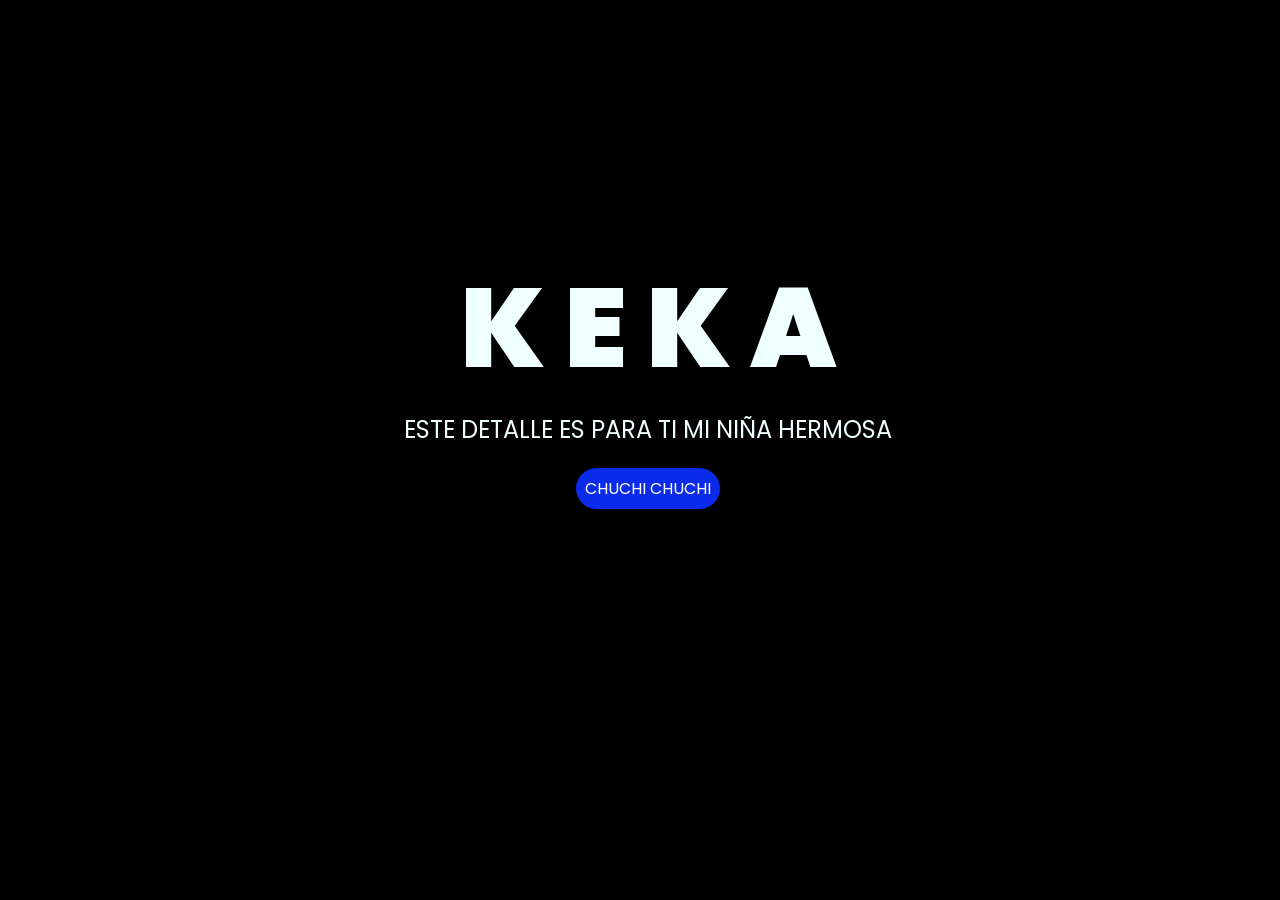
==== index.html @ aa890e0c "Add files via upload" ====
<!DOCTYPE html>
<html lang="es">

<head>
    <meta charset="UTF-8">
    <meta http-equiv="X-UA-Compatible" content="IE=edge">
    <meta name="viewport" content="width=device-width, initial-scale=1.0">
    <link rel="stylesheet" href="style.css">
    <link rel="icon" href="flowers.png" type="image/x-icon">
    <title>K</title>
</head>

<body>
    <div class="greetings">
        <span>K</span>
        <span>E</span>
        <span>K</span>
        <span>A</span>
    </div>
    <div class="description">
        <span>ESTE DETALLE ES PARA TI MI NIÑA HERMOSA</span>
    </div>
    <div class="button">
        <button class="botones">
            <a href="flower.html" style="color: #fff;">CHUCHI CHUCHI</a>
        </button>
    </div>

</body>

</html>
---- style.css ----
@import url('https://fonts.googleapis.com/css2?family=Poppins:ital,wght@0,500;1,900&display=swap');
*{
    font-family: 'Poppins',cursive;
}
body{
    color: azure;
    width: 100%;
    height: 82vh;
    display: flex;
    flex-direction: column;
    align-items: center;
    justify-content: center;
    background-color: black;
    /* padding-top: -30; */
}

.botones{
    padding: 9px;
    border-radius: 80px;
    background-color: transparent;
    border: none;
}

.botones a{
    background-color: #0a2be9;
    padding: 9px;
    border-radius: 80px;
    -webkit-border-radius: 80px;
    -moz-border-radius: 80px;
    -ms-border-radius: 80px;
    -o-border-radius: 80px;

}

.botones a:focus{
    background-color: rgb(50, 194, 194);
}

.greetings{
    font-size: 7rem;
    font-weight: 900;
}
.greetings > span{
    animation: glow 2.5s ease-in-out infinite;
}
@keyframes glow{
    0%, 100%{
        color: #fff;
        text-shadow: 0 0 12px #39c6d6, 0 0 50px #39c6d6, 0 0 100px #39c6d6;
    }
    10%, 90%{
        color: #111;
        text-shadow: none;
    }
}
.greetings > span:nth-child(2){
    animation-delay: .2s ;
}
.greetings > span:nth-child(3){
    animation-delay: .4s ;
}
.greetings > span:nth-child(4){
    animation-delay: .6s;
}
.greetings > span:nth-child(5){
    animation-delay: .8s;
}
.greetings > span:nth-child(6){
    animation-delay: 1s;
}

.description{
    font-size: 1.5rem;
    margin-bottom: 20px;
}

.button a{
    text-decoration: none;
    font-size: 1rem;
    color: #111;
}

@media screen and (max-width:574px){
    .greetings{
        display: block;
        font-size: 4rem;
        font-weight: 800;
        text-align: center;
    }
    .description{
        font-size: 2rem;
    }
    
    .button a{
        font-size: 1rem;
    }
}
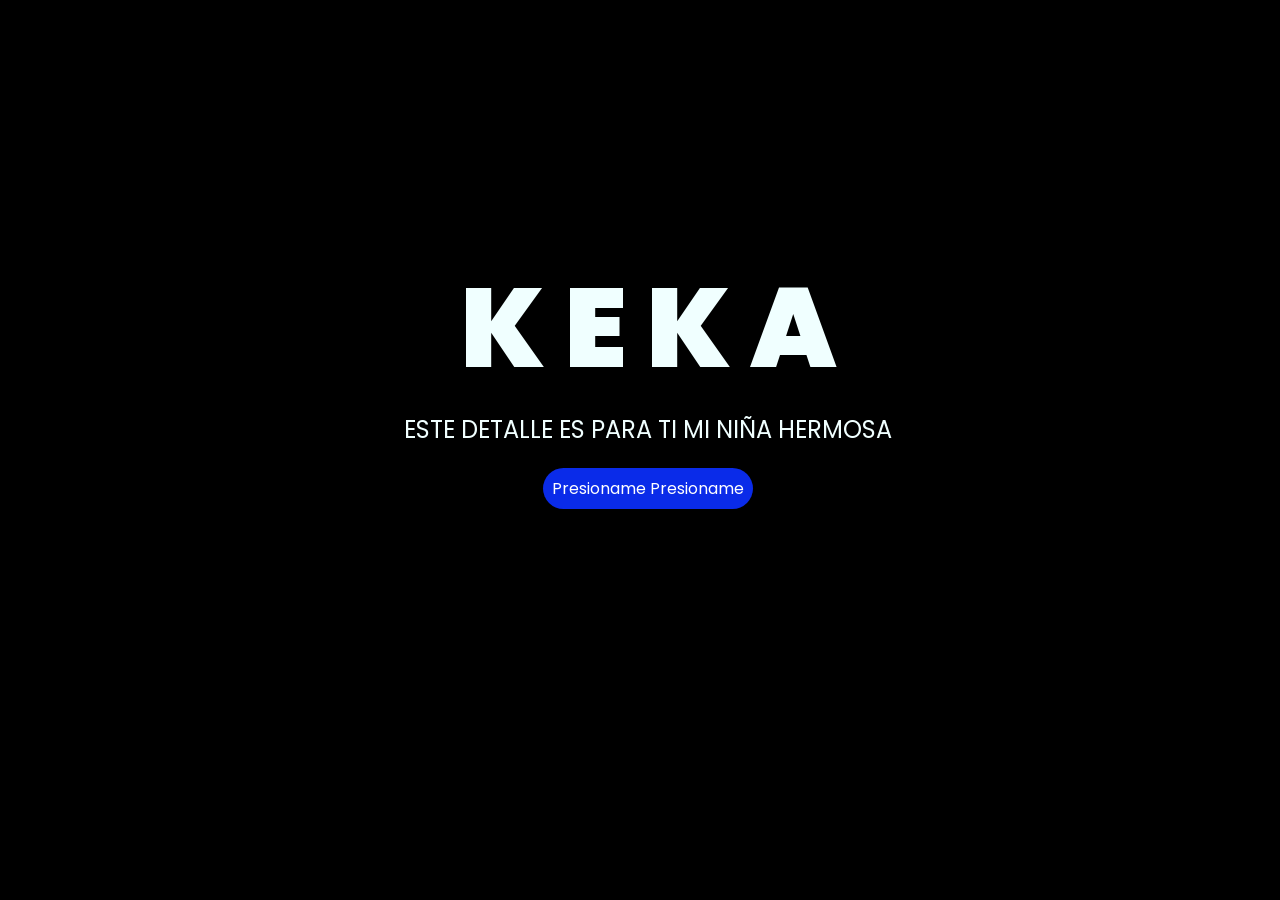
==== commit 55d0c9ab: "Add files via upload" ====
--- a/index.html
+++ b/index.html
@@ -22,7 +22,7 @@
     </div>
     <div class="button">
         <button class="botones">
-            <a href="flower.html" style="color: #fff;">CHUCHI CHUCHI</a>
+            <a href="flower.html" style="color: #fff;">Presioname Presioname</a>
         </button>
     </div>
 
